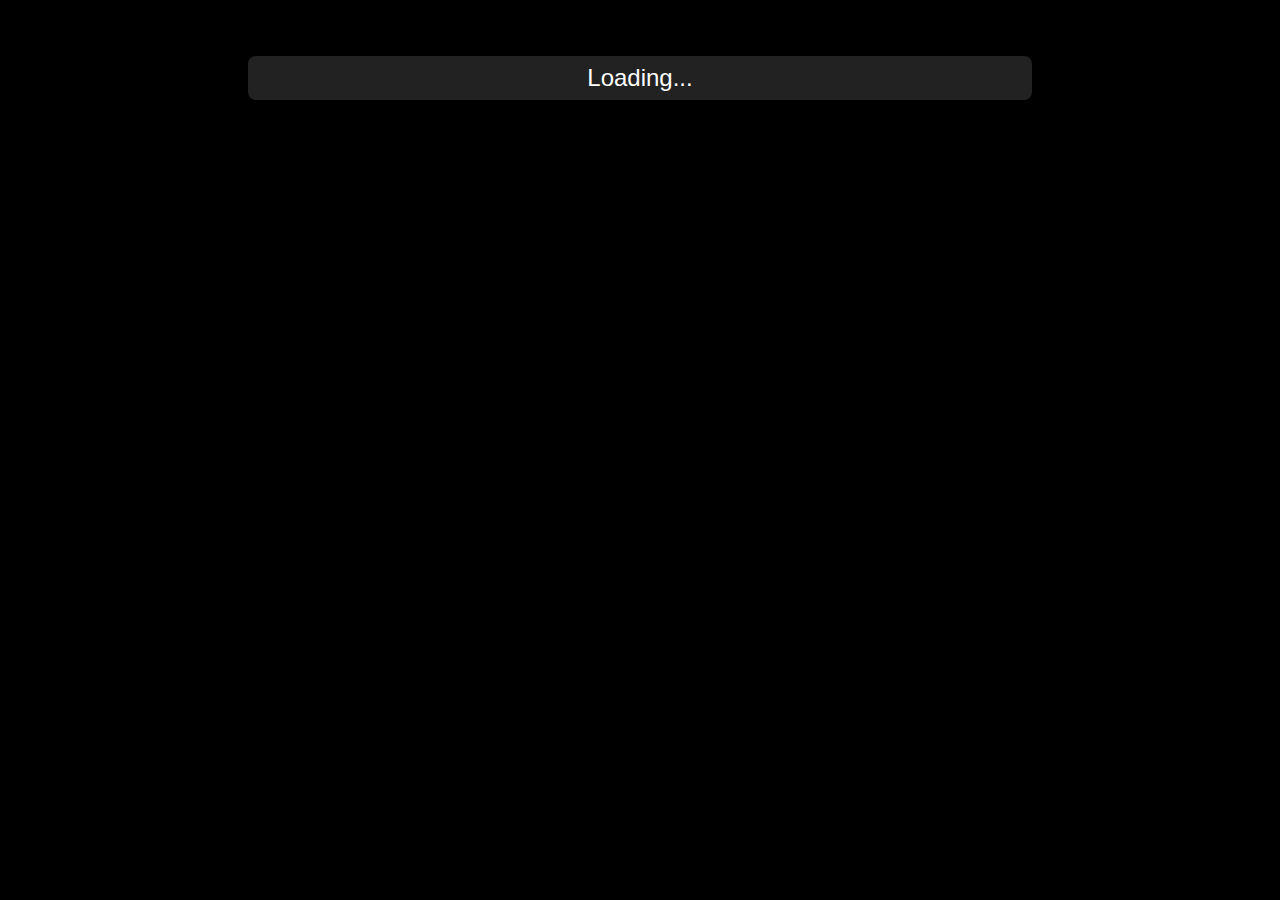
==== static/player.html @ 900663bf "init" ====
<!DOCTYPE html>
<html>
    <head>
        <meta charset="utf-8">
        <meta name="viewport" content="width=device-width,initial-scale=1.0">
        <title>Sub Games</title>
        <link rel="stylesheet" type="text/css" href="bsae.css" />
        <link rel="stylesheet" type="text/css" href="player.css" />
        <script type="module" src="player.js"></script>
    </head>
    <body>
        <div class="w-full flex-row" id="c_title">
            <h2 id="p_title"><!-- Title --></h2>
        </div>
        <div class="w-full flex-row" id="c_message">
            <pre id="p_message"><!-- Message --></pre>
        </div>
        <div class="w-full flex-col" id="c_options">
            <!-- Options -->
            <div class="c_button"><button data-action="0">Loading...</button></div>
        </div>
        <div class="w-full flex-col" id="c_tail">
            <span>&nbsp;</span>
        </div>
    </body>
</html>
---- static/bsae.css ----
:root {
    --main-bg-color: #000;
    --main-fg-color: #FFF;
    --btn-bg-color: #222;
    --btn-fg-color: #FFF;
}

* {
    padding: 0;
    margin: 0;
    box-sizing: border-box;
}

html,
body {
    width: 100%;
    height: 100%;
}

body {
    display: flex;
    flex-direction: column;
    align-items: center;
    background-color: var(--main-bg-color);
    color: var(--main-fg-color);
}

button {
    padding: 0.5rem;
    background-color: var(--btn-bg-color);
    color: var(--btn-fg-color);
    border-width: 0;
    border-radius: 0.5rem;
    font-size: 1rem;
    cursor: pointer;
}

button:disabled {
    color: var(--btn-bg-color);
}

textarea,
input {
    padding: 0.25rem;
    border-radius: 0.5rem;
    border-style: solid;
}

textarea,
pre,
code {
    font-family: monospace;
}

.dialog {
    border: none;
    position: fixed;
    background-color: rgba(0, 0, 0, 0.25);
    width: 100vw;
    height: 100vh;
    overflow: hidden;
}

.dialog_outter {
    width: 100%;
    height: 100%;
    display: flex;
    flex-direction: column;
    align-items: center;
}

.dialog_inner {
    width: fit-content;
    max-width: 100%;
    height: 100%;
    display: flex;
    align-items: center;
}

.hidden {
    display: none;
}

.flex-row {
    display: flex;
    align-items: center;
    justify-content: center;
}

.flex-col {
    display: flex;
    flex-direction: column;
    align-items: center;
    justify-content: center;
}

.flex-fix {
    flex: 0 0;
}

.flex-auto {
    flex: 1 1 auto;
}

.w-full {
    width: 100%;
}

.h-full {
    height: 100%;
}

.scroll-y {
    overflow-x: hidden;
    overflow-y: auto;
}

.no-scroll {
    overflow-x: hidden;
    overflow-y: hidden;
}
---- static/player.css ----
#c_title,
#c_message,
#c_options,
#c_tail {
    max-width: 800px;
    margin-top: 1rem;
}

#p_message {
    font-family: sans-serif;
    white-space: pre-wrap;
    word-wrap: break-word;
    font-size: 1.2rem;
    padding: 0 1rem;
}

#c_options .c_button {
    width: 100%;
    margin-top: 0.5rem;
    padding: 0 0.5rem;
}

#c_options button {
    font-size: 1.5rem;
    width: 100%;
}
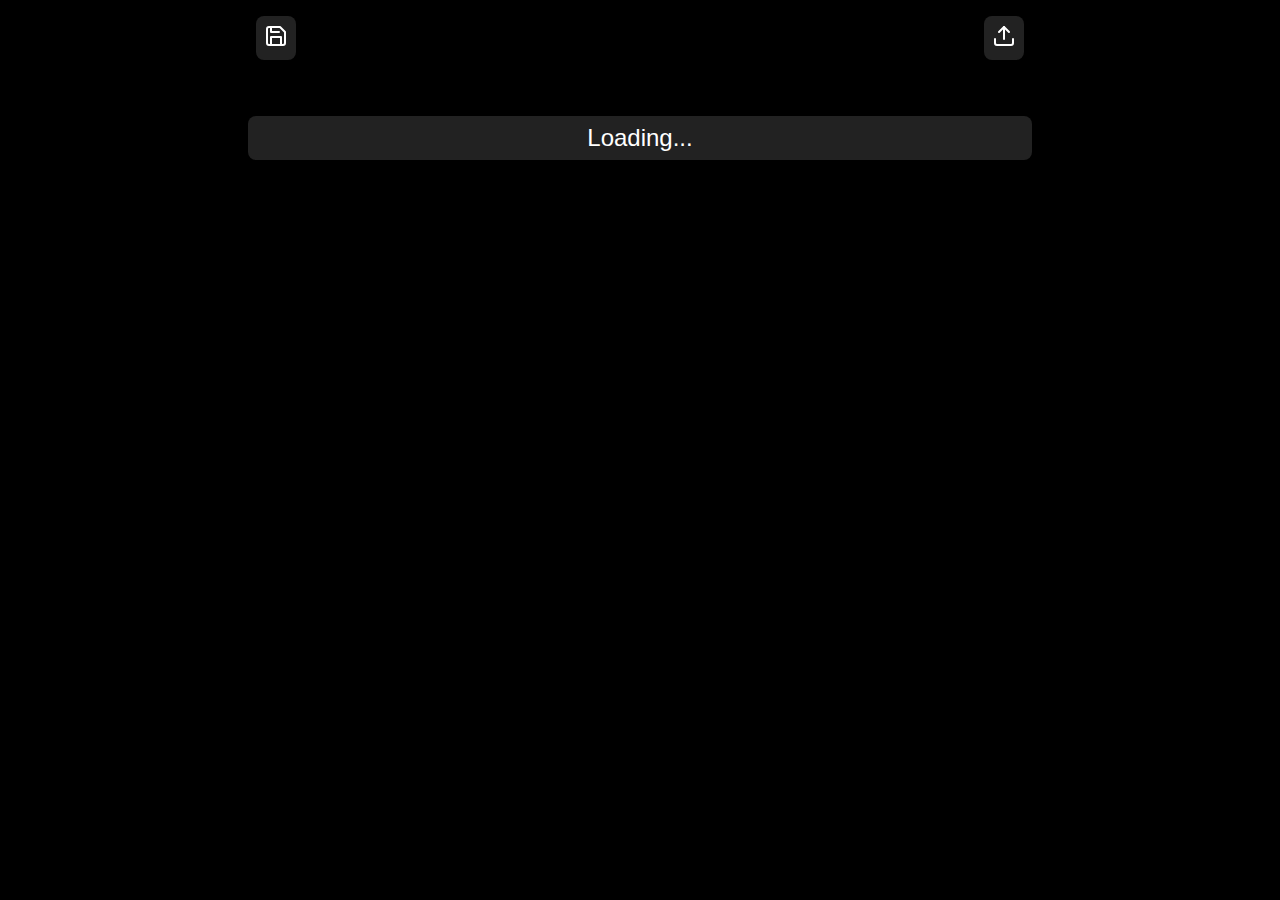
==== commit 42f53ed2: "完成存档读档功能" ====
--- a/static/player.html
+++ b/static/player.html
@@ -9,6 +9,14 @@
         <script type="module" src="player.js"></script>
     </head>
     <body>
+        <div class="w-full" id="c_operations">
+            <button id="btn_save">
+                <svg viewBox="0 0 24 24" width="24" height="24" stroke="currentColor" stroke-width="2" fill="none" stroke-linecap="round" stroke-linejoin="round" class="css-i6dzq1"><path d="M19 21H5a2 2 0 0 1-2-2V5a2 2 0 0 1 2-2h11l5 5v11a2 2 0 0 1-2 2z"></path><polyline points="17 21 17 13 7 13 7 21"></polyline><polyline points="7 3 7 8 15 8"></polyline></svg>
+            </button>
+            <button id="btn_load">
+                <svg viewBox="0 0 24 24" width="24" height="24" stroke="currentColor" stroke-width="2" fill="none" stroke-linecap="round" stroke-linejoin="round" class="css-i6dzq1"><path d="M21 15v4a2 2 0 0 1-2 2H5a2 2 0 0 1-2-2v-4"></path><polyline points="17 8 12 3 7 8"></polyline><line x1="12" y1="3" x2="12" y2="15"></line></svg>
+            </button>
+        </div>
         <div class="w-full flex-row" id="c_title">
             <h2 id="p_title"><!-- Title --></h2>
         </div>
--- a/static/player.css
+++ b/static/player.css
@@ -1,9 +1,17 @@
+#c_operations,
 #c_title,
 #c_message,
 #c_options,
 #c_tail {
     max-width: 800px;
     margin-top: 1rem;
+}
+
+#c_operations {
+    display: flex;
+    align-items: center;
+    justify-content: space-between;
+    padding: 0 1rem;
 }
 
 #p_message {
